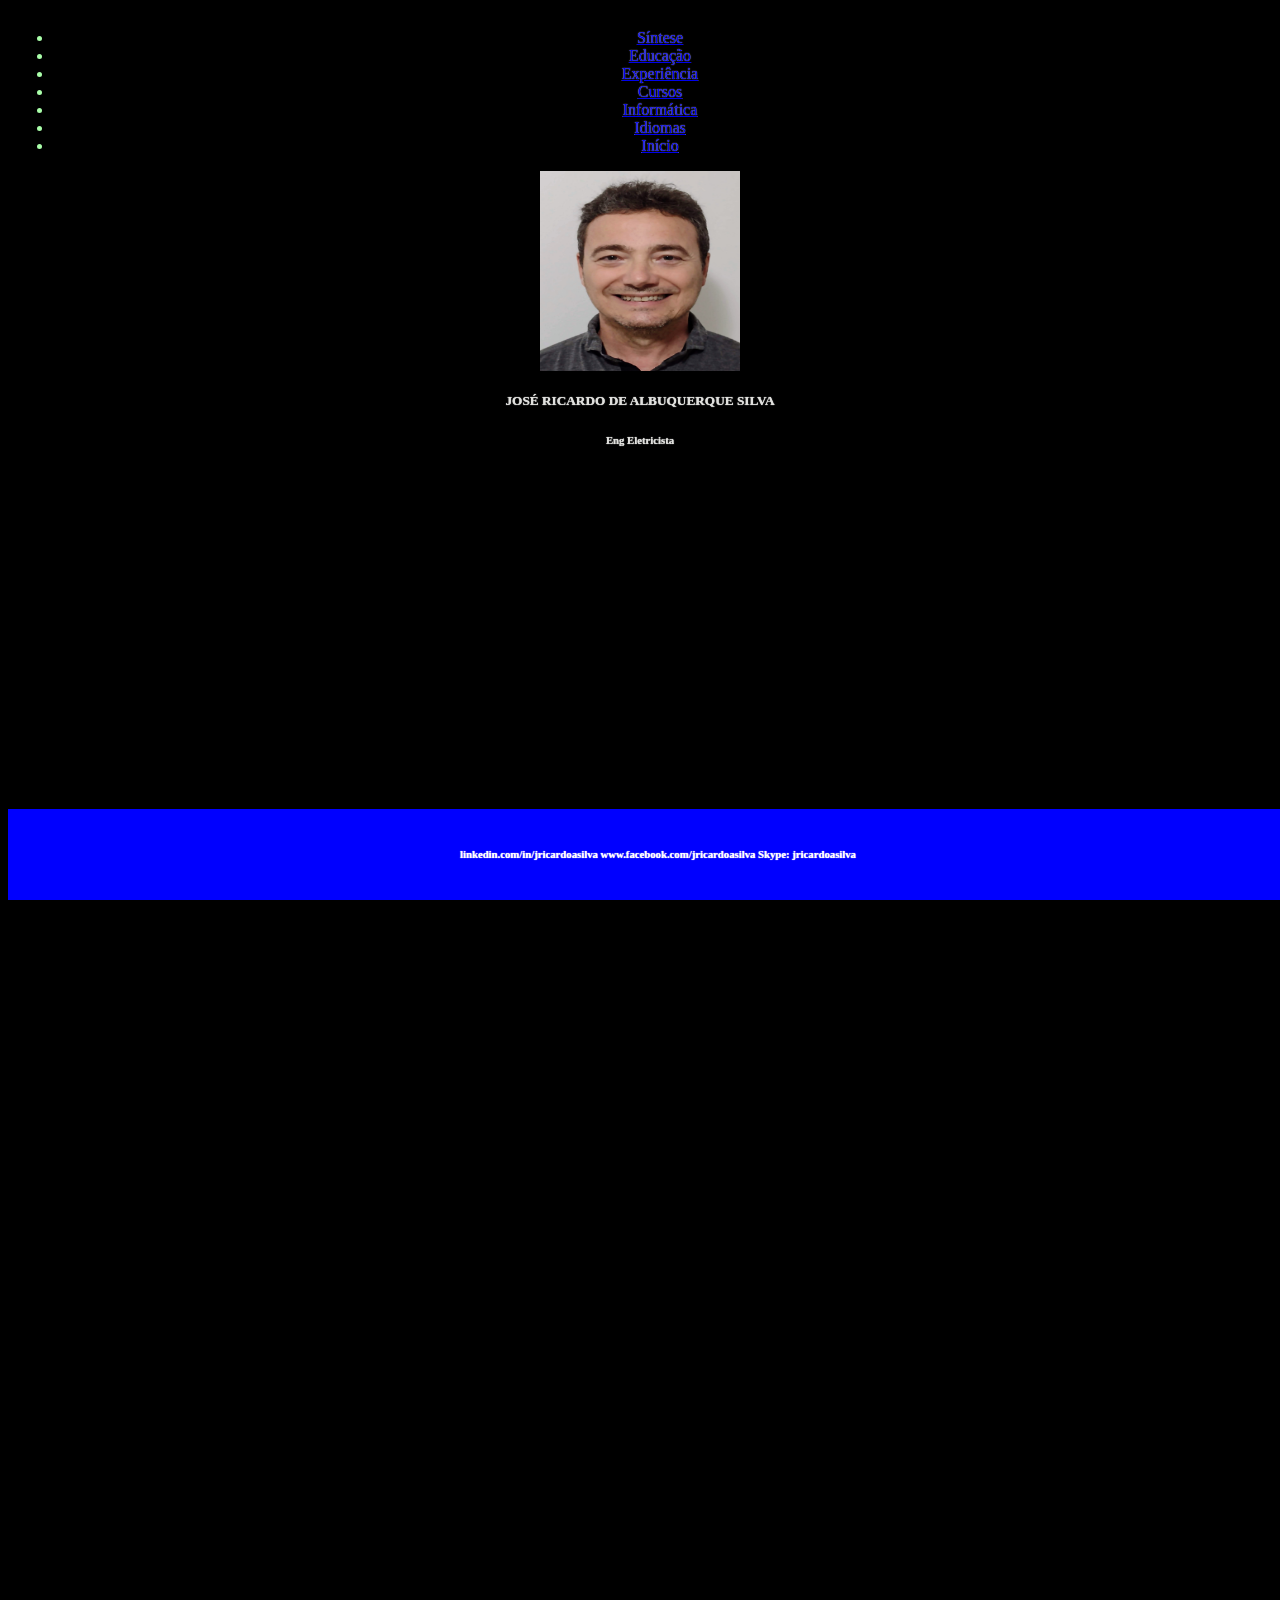
==== homepage/index.html @ df398999 "Update index.html" ====
<!DOCTYPE html>

<html lang="en">
    <head>
        <meta charset="utf-8">
        <meta name="viewport" content="width=device-width, initial-scale=1">
        <link href="https://cdn.jsdelivr.net/npm/bootstrap@5.0.2/dist/css/bootstrap.min.css" rel="stylesheet" integrity="sha384-EVSTQN3/azprG1Anm3QDgpJLIm9Nao0Yz1ztcQTwFspd3yD65VohhpuuCOmLASjC" crossorigin="anonymous">
        <script src="https://cdn.jsdelivr.net/npm/bootstrap@5.0.2/dist/js/bootstrap.bundle.min.js" integrity="sha384-MrcW6ZMFYlzcLA8Nl+NtUVF0sA7MsXsP1UyJoMp4YLEuNSfAP+JcXn/tWtIaxVXM" crossorigin="anonymous"></script>
        <link href="styles.css" rel="stylesheet">
        <title>My Webpage</title>
        <style>
            body, div, input {
            color: #afa;
            text-shadow: 0px 0px 1px #fff;
            }
        </style>
    </head>

    <body style="background-color:#000000">
        <div class="section">
            <div class="container-fluid">
                <ul class="m-3 nav justify-content-center">
                    <li class="nav-item">
                        <a class="nav-link text-white" href="sintese.html">Síntese</a>
                    </li>
                    <li class="nav-item">
                        <a class="nav-link text-white" href="education.html">Educação</a>
                    </li>
                    <li class="nav-item">
                        <a class="nav-link text-white" href="work-history.html">Experiência</a>
                    </li>
                    <li class="nav-item">
                        <a class="nav-link text-white" href="courses.html">Cursos</a>
                    </li>
                    <li class="nav-item">
                        <a class="nav-link text-white" href="computer-skills.html">Informática</a>
                    </li>
                    <li class="nav-item">
                        <a class="nav-link text-white" href="languages.html">Idiomas</a>
                    </li>
                    <li class="nav-item">
                        <a class="btn btn-primary" href="index.html" role="button">Início</a>
                    </li>
                </ul>
                <div class="my-pic">
                    <img src="images/img_ricardo.jpg" class="img-thumbnail" alt="José Ricardo" width="200" height="200">
                </div>
                <div class="pic-caption">
                    <h5>
                        JOSÉ RICARDO DE ALBUQUERQUE SILVA
                    </h5>
                    <h6>
                        Eng Eletricista
                    </h6>
                </div>




            <div class="paralax"></div>

            <div class="video-container">
                <div class="color-overlay"></div>
                <video autoplay loop muted>
                    <source src="videos/video-windmill.mp4" type="video/mp4">
                </video>
            </div>

        </div>


        </div>




        <!-- Optional JavaScript; choose one of the two! -->

        <!-- Option 1: Bootstrap Bundle with Popper -->
        <script src="https://cdn.jsdelivr.net/npm/bootstrap@5.1.3/dist/js/bootstrap.bundle.min.js" integrity="sha384-ka7Sk0Gln4gmtz2MlQnikT1wXgYsOg+OMhuP+IlRH9sENBO0LRn5q+8nbTov4+1p" crossorigin="anonymous"></script>

        <!-- Option 2: Separate Popper and Bootstrap JS -->
        <!--
        <script src="https://cdn.jsdelivr.net/npm/@popperjs/core@2.10.2/dist/umd/popper.min.js" integrity="sha384-7+zCNj/IqJ95wo16oMtfsKbZ9ccEh31eOz1HGyDuCQ6wgnyJNSYdrPa03rtR1zdB" crossorigin="anonymous"></script>
        <script src="https://cdn.jsdelivr.net/npm/bootstrap@5.1.3/dist/js/bootstrap.min.js" integrity="sha384-QJHtvGhmr9XOIpI6YVutG+2QOK9T+ZnN4kzFN1RtK3zEFEIsxhlmWl5/YESvpZ13" crossorigin="anonymous"></script>
        -->
        <footer>
            <div class="text-center">
                <h6 style="color:#FFFFFF; text-align:center; line-height: 2">
                    linkedin.com/in/jricardoasilva    www.facebook.com/jricardoasilva    Skype: jricardoasilva
                </h6>
            </div>

        </footer>
    </body>

</html>
---- homepage/styles.css ----
.my-pic {
    align-items: center;
    justify-content: center;
    display: flex;
}

.section {
    position: relative;
    top: 5px;
    width: 100%;
    height: 200vh;

    align-items: center;

    overflow: hidden;
}

.body-title {
    position: absolute;
    font-size: 150%;
    font-weight: bold;
    top: 10%;
    justify-content: center;
    color:#E0E0DD;
    text-align:center;
    line-height: 95%;
    padding: 25px;

}
.body-text {
    position: absolute;
    font-size: 120%;
    font-weight: normal;
    top: 15%;
    justify-content: justify;
    color:#E0E0DD;
    text-align:justify;
    line-height: 95%;
    padding: 15px;
}

.body-bg {
    background-color: darkblue;
}
.pic-caption {
    top: 10%;
    justify-content: center;
    color:#E0E0DD;
    text-align:center;
    line-height: 95%
}

.container-fluid {
    text-align: center;


    margin: 5px;
    z-index: 1;
    opacity: 2;
}

.video-container {
    position: fixed;
    top: 0;
    left: 0;
    width: 100%;
    z-index: -1;
}

.color-overlay {
    position: absolute;
    top: 0;
    left: 0;
    background-color: black;
    width: 100%;
    height: 100vh;
    opacity: .70;

}
.parallax {
    /* The image used */
    background-image: url("videos/video-windmill.mp4" type="video/mp4");

    /* Set a specific height */
    min-height: 500px;

    /* Create the parallax scrolling effect */
    background-attachment: fixed;
    background-position: center;
    background-repeat: no-repeat;
    background-size: cover;
  }

.wrap-collabsible {
    position: relative;
    top: 10%;
    padding: 2px;
    width: 100%;
  }

input[type='checkbox'] {
    display: none;
  }

.lbl-toggle {
    display: block;

    font-weight: bold;
    font-family: monospace;
    font-size: 1.2rem;
    text-transform: uppercase;
    text-align: left;

    padding: 1rem;

    color: white;
    background: gray;

    cursor: pointer;

    border-radius: 10px;
    transition: all 0.25s ease-out;
  }

.lbl-toggle:hover {
    color: white;
  }

.lbl-toggle:hover {
    color: white;
  }

.lbl-toggle::before {
    content: ' ';
    display: inline-block;

    border-top: 5px solid transparent;
    border-bottom: 5px solid transparent;
    border-left: 5px solid currentColor;

    vertical-align: middle;
    margin-right: .7rem;
    transform: translateY(-2px);

    transition: transform .2s ease-out;
  }

.toggle:checked + .lbl-toggle::before {
    transform: rotate(90deg) translateX(-3px);
  }

.collapsible-content {
    max-height: 0px;
    overflow: hidden;

    transition: max-height .25s ease-in-out;
  }

.toggle:checked + .lbl-toggle + .collapsible-content {
    max-height: 100vh;
  }

.toggle:checked + .lbl-toggle {
    border-bottom-right-radius: 0;
    border-bottom-left-radius: 0;
  }

.collapsible-content .content-inner {
    background: rgba(251, 255, 255, 1);
    border-bottom: 1px solid rgba(250, 224, 66, .45);

    border-bottom-left-radius: 7px;
    border-bottom-right-radius: 7px;
    padding: .5rem 1rem;
  }

footer {
    position: fixed;
    bottom: 0px;
    width: 100%;
    text-align: center;
    padding: 10px;
    background-color: Blue;
    color: white;

}
.footer-relative {
    position: relative;
    bottom: 0px;
    width: 100%;
    text-align: center;
    padding: 10px;
    background-color: Blue;
    color: white;

}
.footer-absolute {
    position: absolute;
    bottom: 0px;
    width: 100%;
    text-align: center;
    padding: 10px;
    background-color: Blue;
    color: white;
}
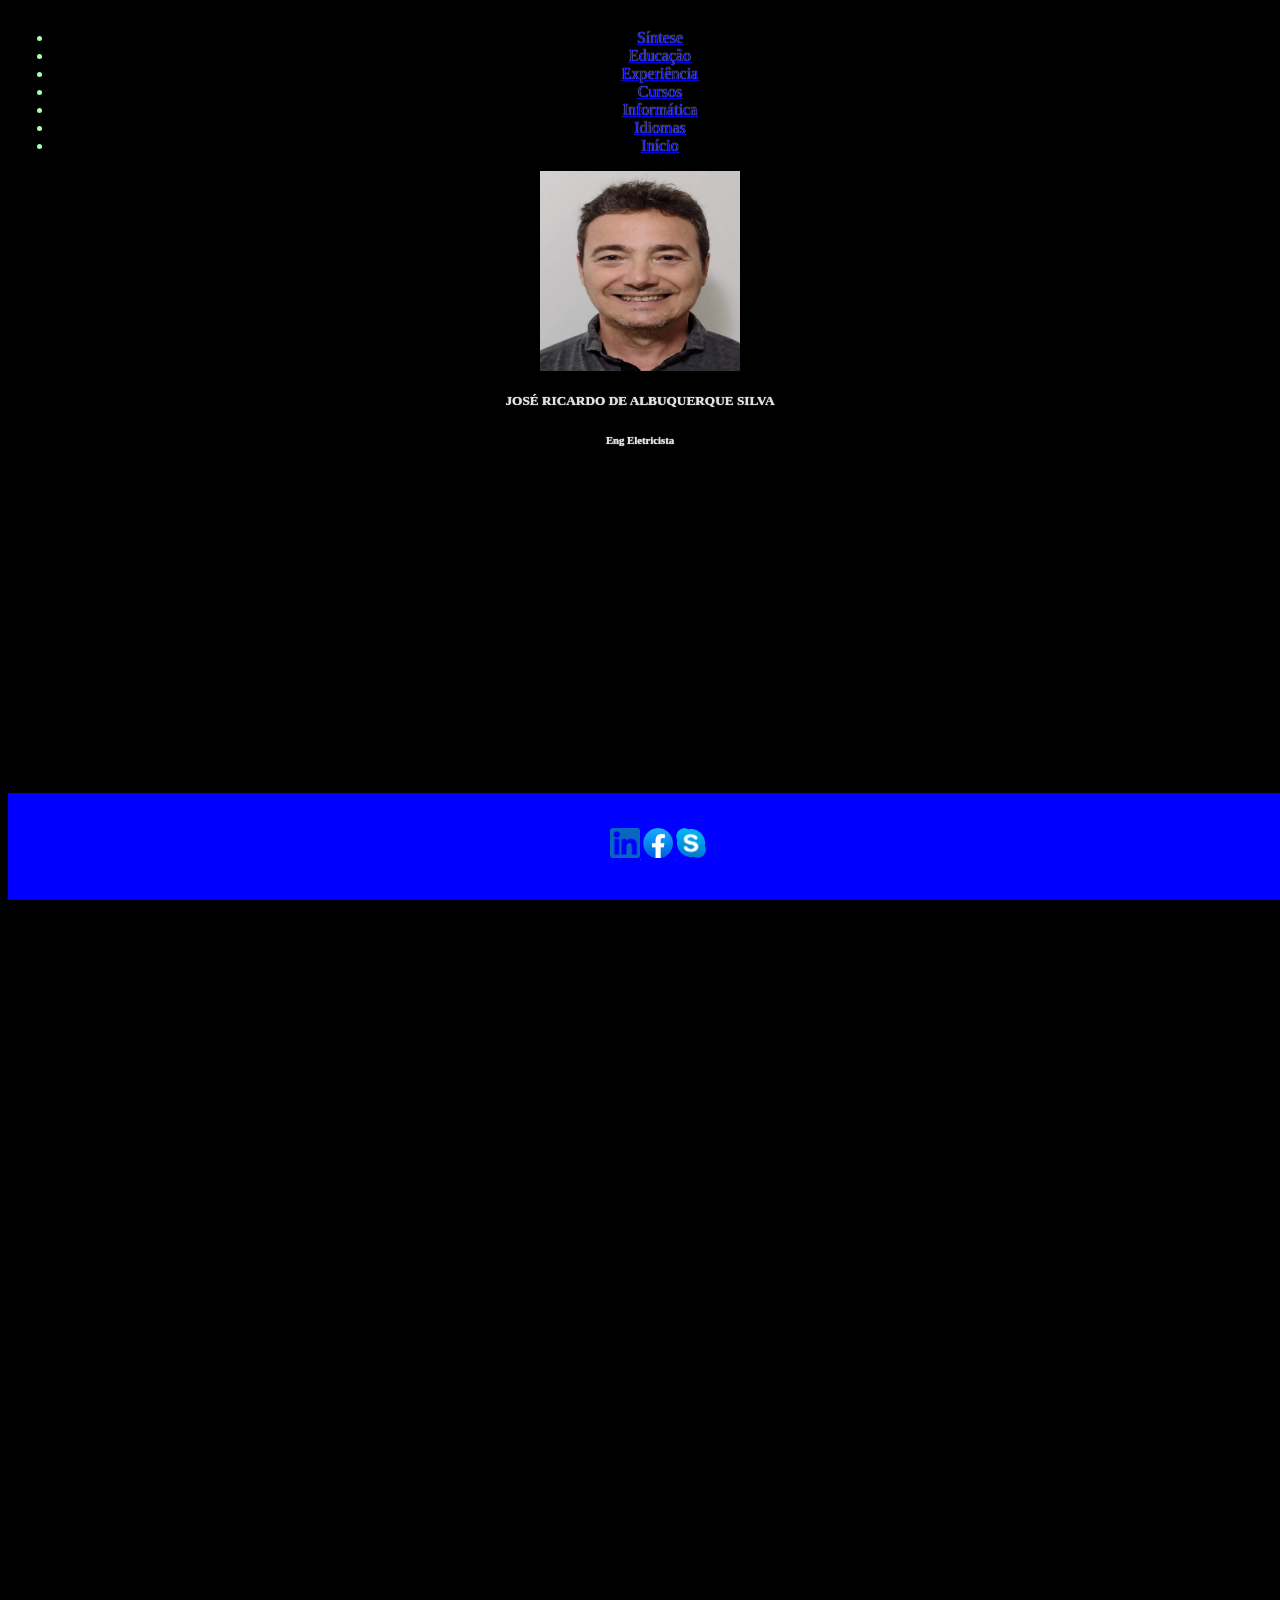
==== commit f674410b: "Update index.html" ====
--- a/homepage/index.html
+++ b/homepage/index.html
@@ -62,7 +62,7 @@
             <div class="video-container">
                 <div class="color-overlay"></div>
                 <video autoplay loop muted>
-                    <source src="videos/video-windmill.mp4" type="video/mp4">
+                    <source src="videos/video-bg-all.mp4" type="video/mp4">
                 </video>
             </div>
 
@@ -87,7 +87,16 @@
         <footer>
             <div class="text-center">
                 <h6 style="color:#FFFFFF; text-align:center; line-height: 2">
-                    linkedin.com/in/jricardoasilva    www.facebook.com/jricardoasilva    Skype: jricardoasilva
+                    <a href="http://www.linkedin.com/in/jricardoasilva" style="color:blue">
+                        <img src="images/linkedin.png" class="img-thumbnail" alt="linkedin" width="30">
+                    </a>
+                    <a href="http://www.facebook.com/jricardoasilva" style="color:blue">
+                        <img src="images/facebook.png" class="img-thumbnail" alt="facebook" width="30">
+                    </a>
+                    <a href="skype:jricardoasilva?chat" style="color:blue">
+                        <img src="images/skype.png" class="img-thumbnail" alt="skype" width="30">
+                    </a>
+
                 </h6>
             </div>
 
--- a/homepage/styles.css
+++ b/homepage/styles.css
@@ -2,6 +2,7 @@
     align-items: center;
     justify-content: center;
     display: flex;
+    border-radius: 50%;
 }
 
 .section {
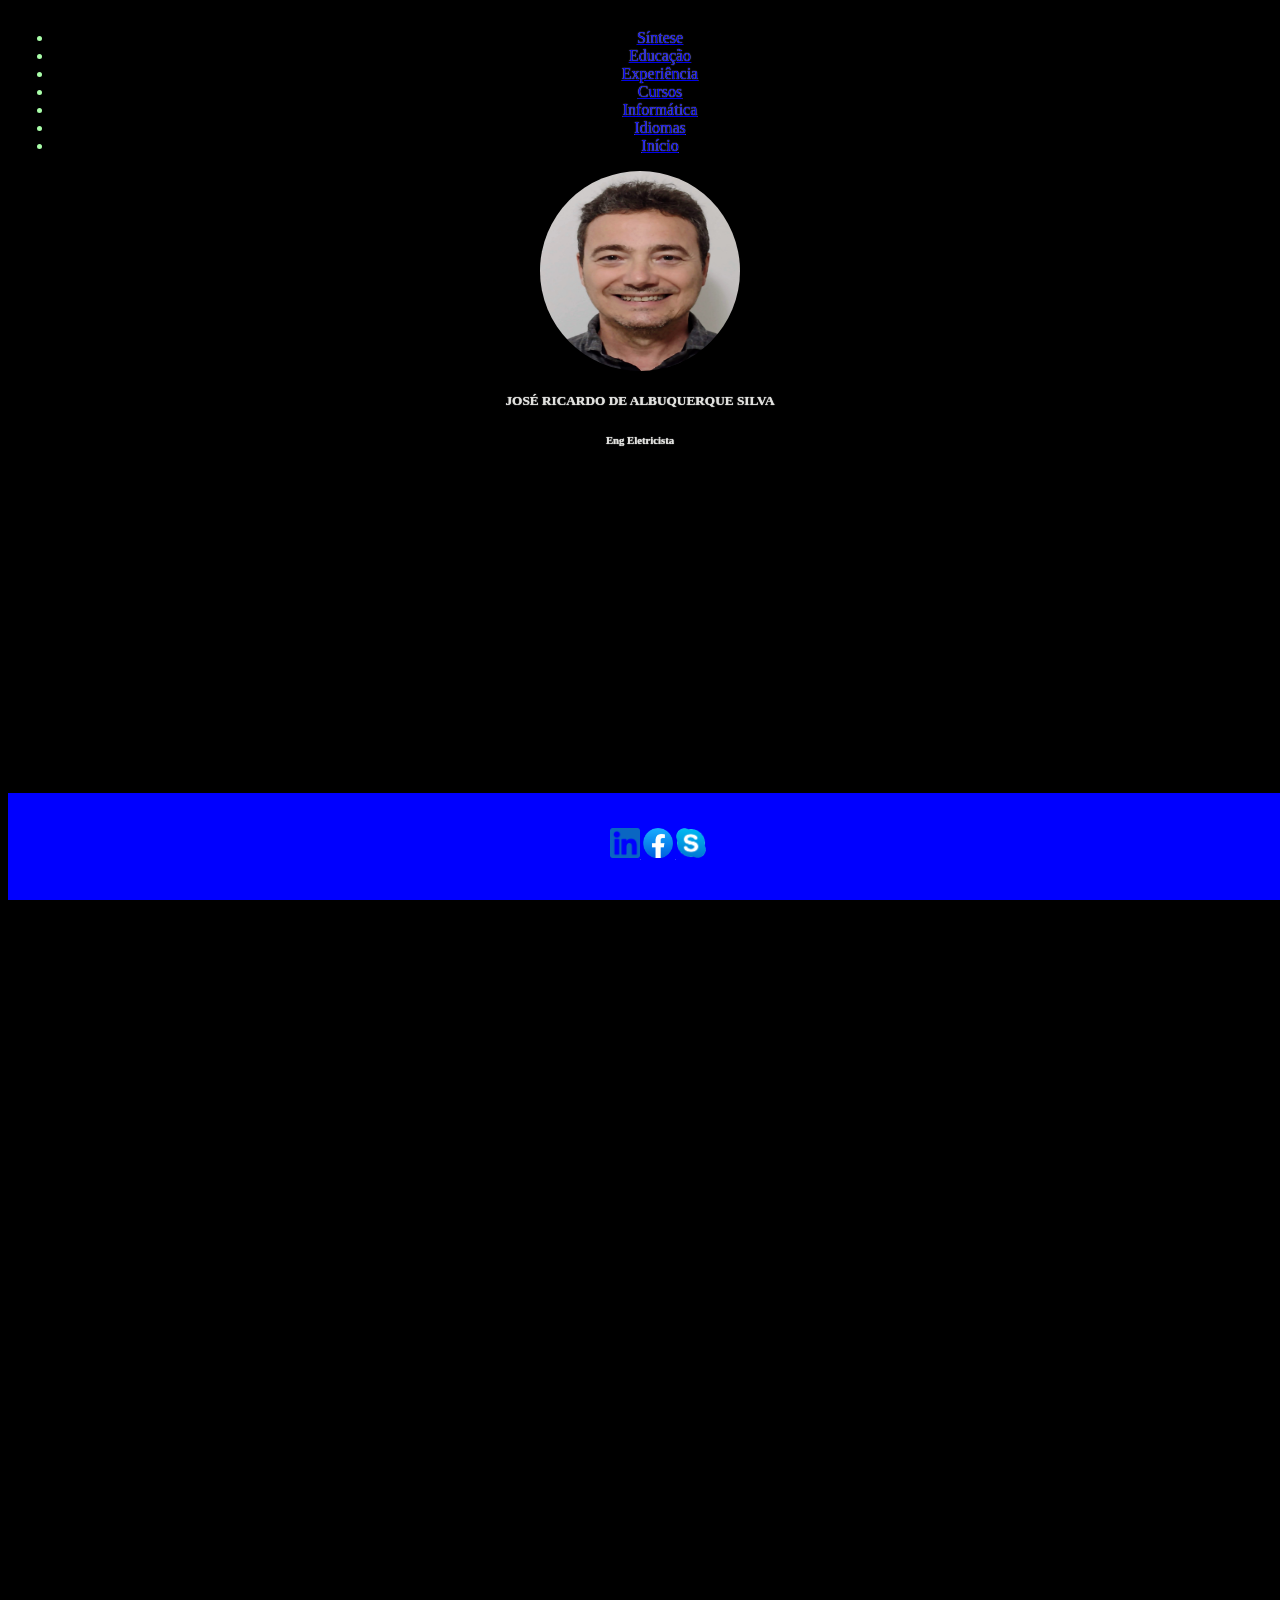
==== commit 14113880: "Update index.html" ====
--- a/homepage/index.html
+++ b/homepage/index.html
@@ -43,7 +43,7 @@
                     </li>
                 </ul>
                 <div class="my-pic">
-                    <img src="images/img_ricardo.jpg" class="img-thumbnail" alt="José Ricardo" width="200" height="200">
+                    <img src="images/img_ricardo.jpg" style="border-radius: 50%" alt="José Ricardo" width="200" height="200">
                 </div>
                 <div class="pic-caption">
                     <h5>
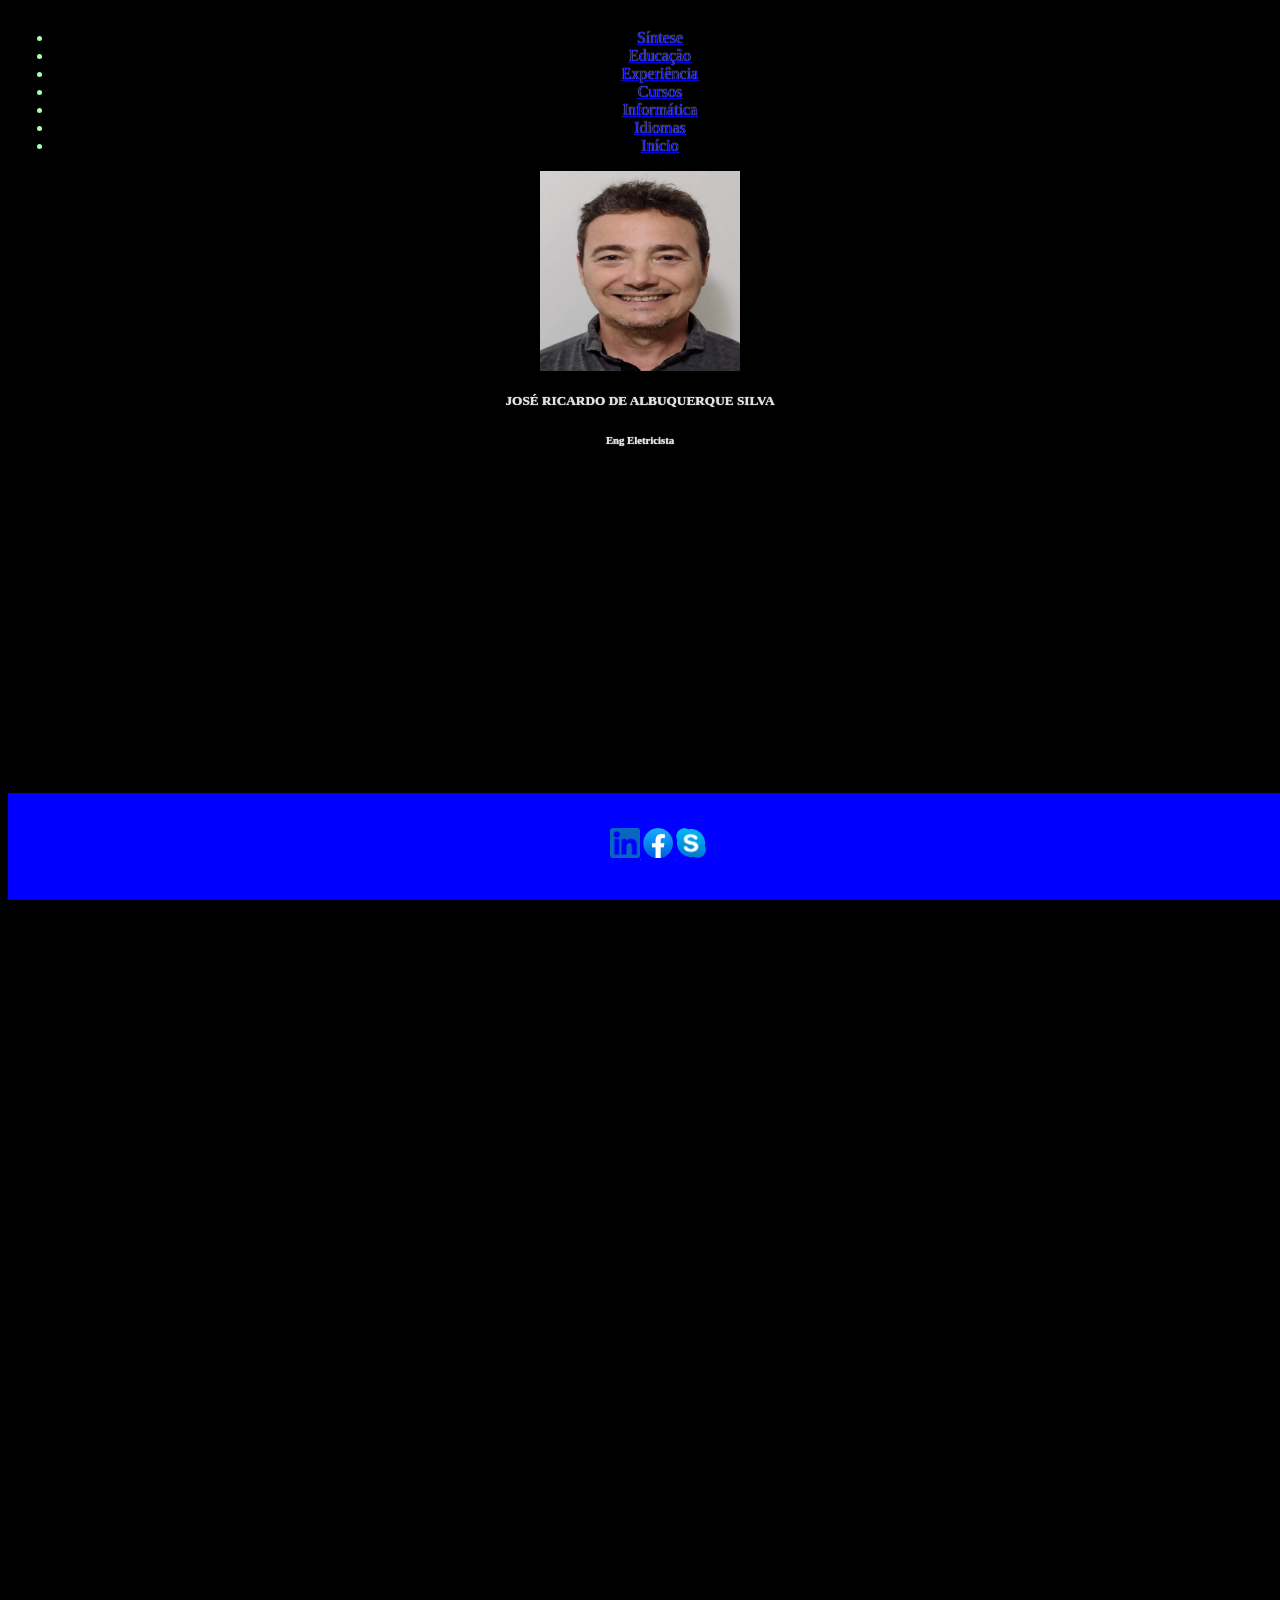
==== commit 4f978e01: "Update index.html" ====
--- a/homepage/index.html
+++ b/homepage/index.html
@@ -43,7 +43,7 @@
                     </li>
                 </ul>
                 <div class="my-pic">
-                    <img src="images/img_ricardo.jpg" style="border-radius: 50%" alt="José Ricardo" width="200" height="200">
+                    <img src="images/img_ricardo.jpg" class="img-thumbnail" alt="José Ricardo" width="200" height="200">
                 </div>
                 <div class="pic-caption">
                     <h5>
